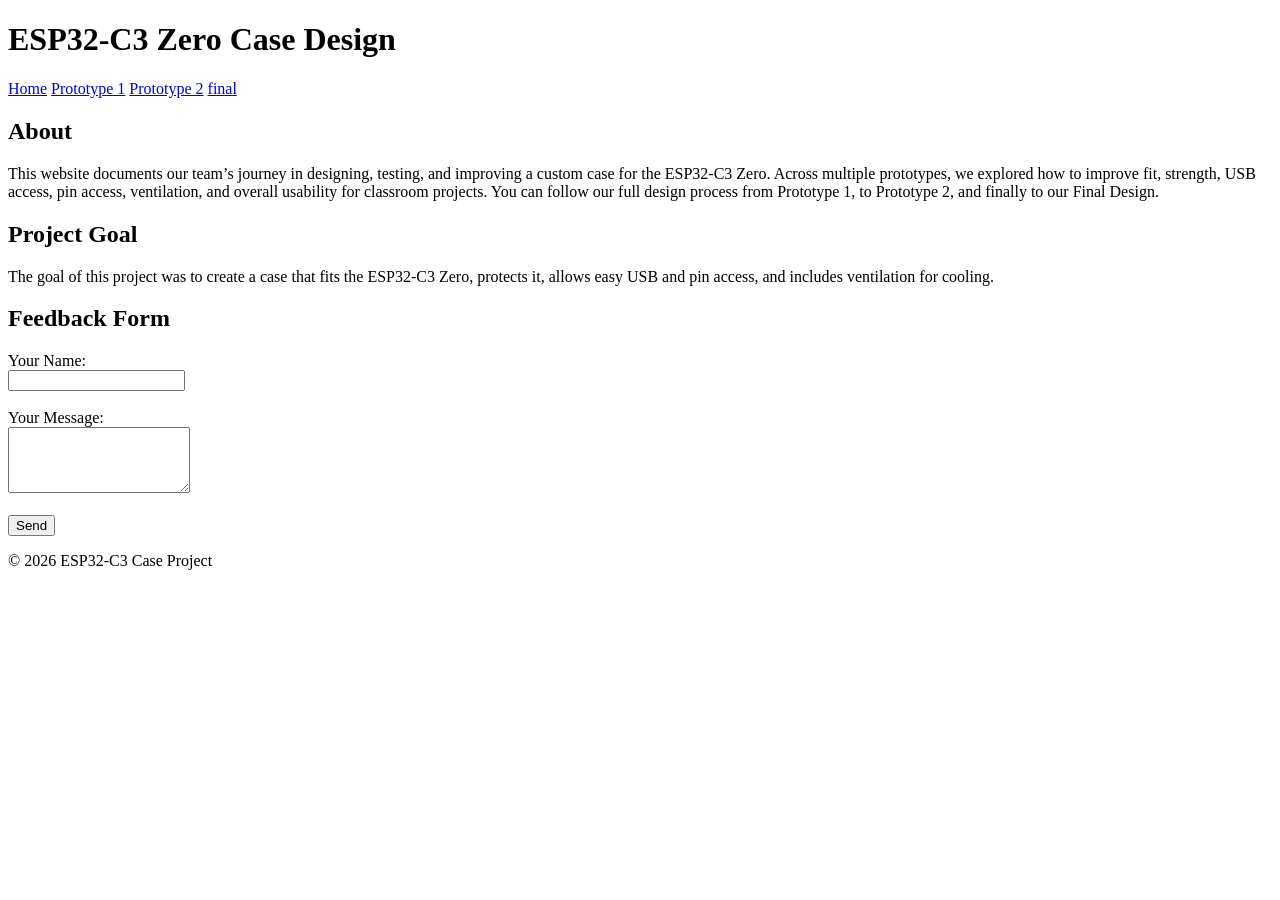
==== index.html @ afe5f49f "Add files via upload" ====
<!DOCTYPE html>
<html lang="en">
<head>
    <meta charset="UTF-8">
    <meta name="viewport" content="width=device-width, initial-scale=1.0">
    <title>ESP32-C3 Zero Case Project</title>

    <!-- Link to your CSS file -->
    <link rel="stylesheet" href="style.css">
</head>

<body>

    <header>
        <h1>ESP32‑C3 Zero Case Design</h1>

       



    <nav>
        <a href="index.html">Home</a>
        <a href="prototype1.html">Prototype 1</a>
        <a href="prototype2.html">Prototype 2</a>
        <a href="final.html">final</a>
    </nav>
</header>


    </header>

    <main>
        <h2>About</h2>
        <p>
            This website documents our team’s journey in designing, testing, and improving a custom case for the ESP32‑C3 Zero. 
            Across multiple prototypes, we explored how to improve fit, strength, USB access, pin access, ventilation, and overall usability for classroom projects. 
            You can follow our full design process from Prototype 1, to Prototype 2, and finally to our Final Design.
        </p>

        <h2>Project Goal</h2>
        <p>
            The goal of this project was to create a case that fits the ESP32‑C3 Zero, protects it,  
            allows easy USB and pin access, and includes ventilation for cooling.
        </p>

        <h2>Feedback Form</h2>
        <form>
            <label>Your Name:</label><br>
            <input type="text"><br><br>

            <label>Your Message:</label><br>
            <textarea rows="4"></textarea><br><br>

            <button type="submit">Send</button>
        </form>
    </main>

    <footer>
        <p>© 2026 ESP32‑C3 Case Project</p>
    </footer>

</body>
</html>
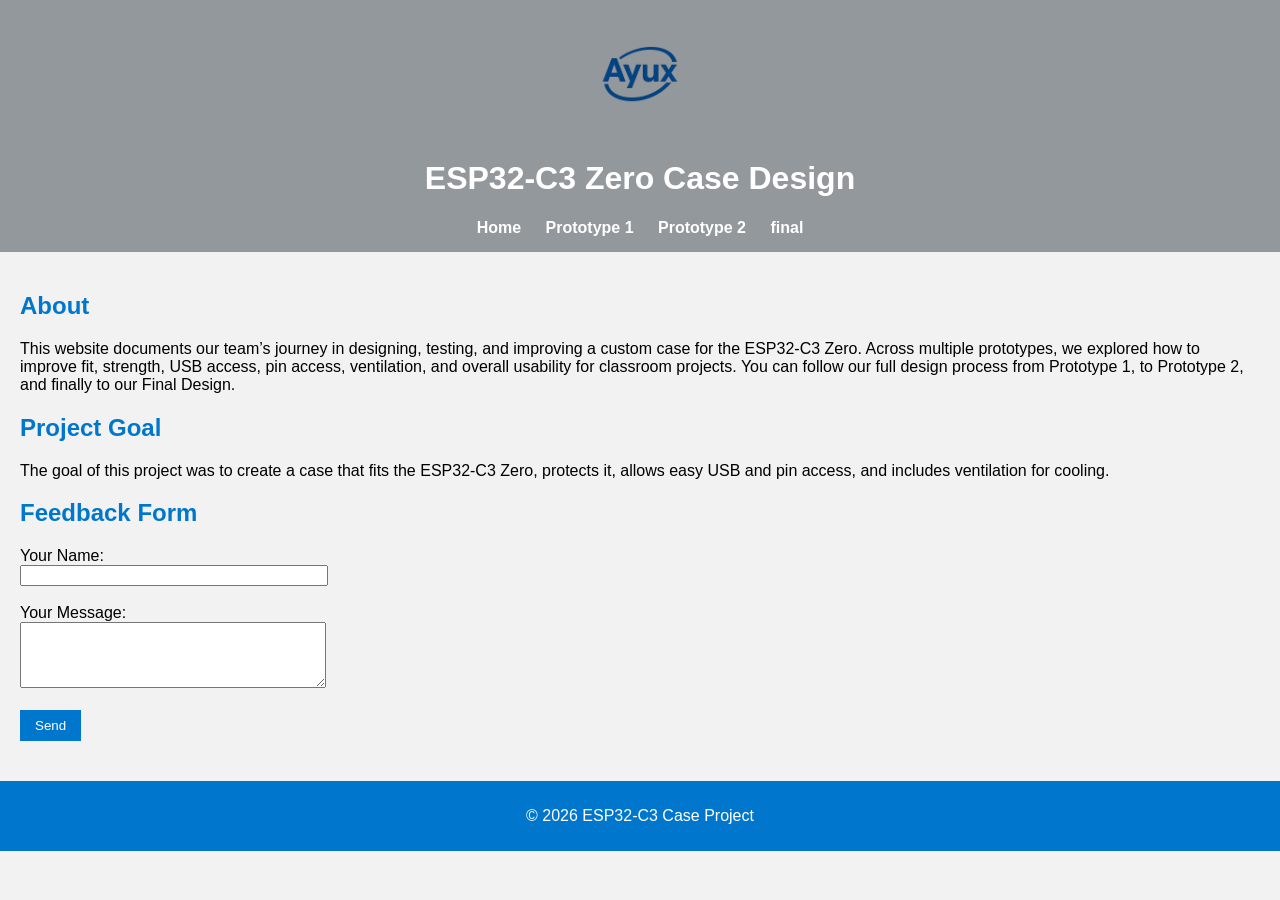
==== commit 7d1981c9: "Update index.html" ====
--- a/index.html
+++ b/index.html
@@ -7,13 +7,16 @@
 
     <!-- Link to your CSS file -->
     <link rel="stylesheet" href="style.css">
-</head>
 
-<body>
 
-    <header>
+    
+<header>
+    <a href="index.html">
+        <img src="images/ayux.png" alt="Ayux logo" width="120">
+    </a>
+
+        
         <h1>ESP32‑C3 Zero Case Design</h1>
-
        
 
 
--- a/style.css
+++ b/style.css
@@ -0,0 +1,52 @@
+body {
+    font-family: Arial, sans-serif;
+    margin: 0;
+    background: #f2f2f2;
+}
+
+header {
+    background: #92989c;
+    color: white;
+    padding: 15px;
+    text-align: center;
+}
+
+nav a {
+    color: white;
+    margin: 0 10px;
+    text-decoration: none;
+    font-weight: bold;
+}
+
+main {
+    padding: 20px;
+}
+
+h2 {
+    color: #0077cc;
+}
+
+form input, form textarea {
+    width: 100%;
+    max-width: 300px;
+}
+
+button {
+    background: #0077cc;
+    color: white;
+    border: none;
+    padding: 8px 15px;
+    cursor: pointer;
+}
+
+button:hover {
+    background: #005fa3;
+}
+
+footer {
+    background: #0077cc;
+    color: white;
+    text-align: center;
+    padding: 10px;
+    margin-top: 20px;
+}
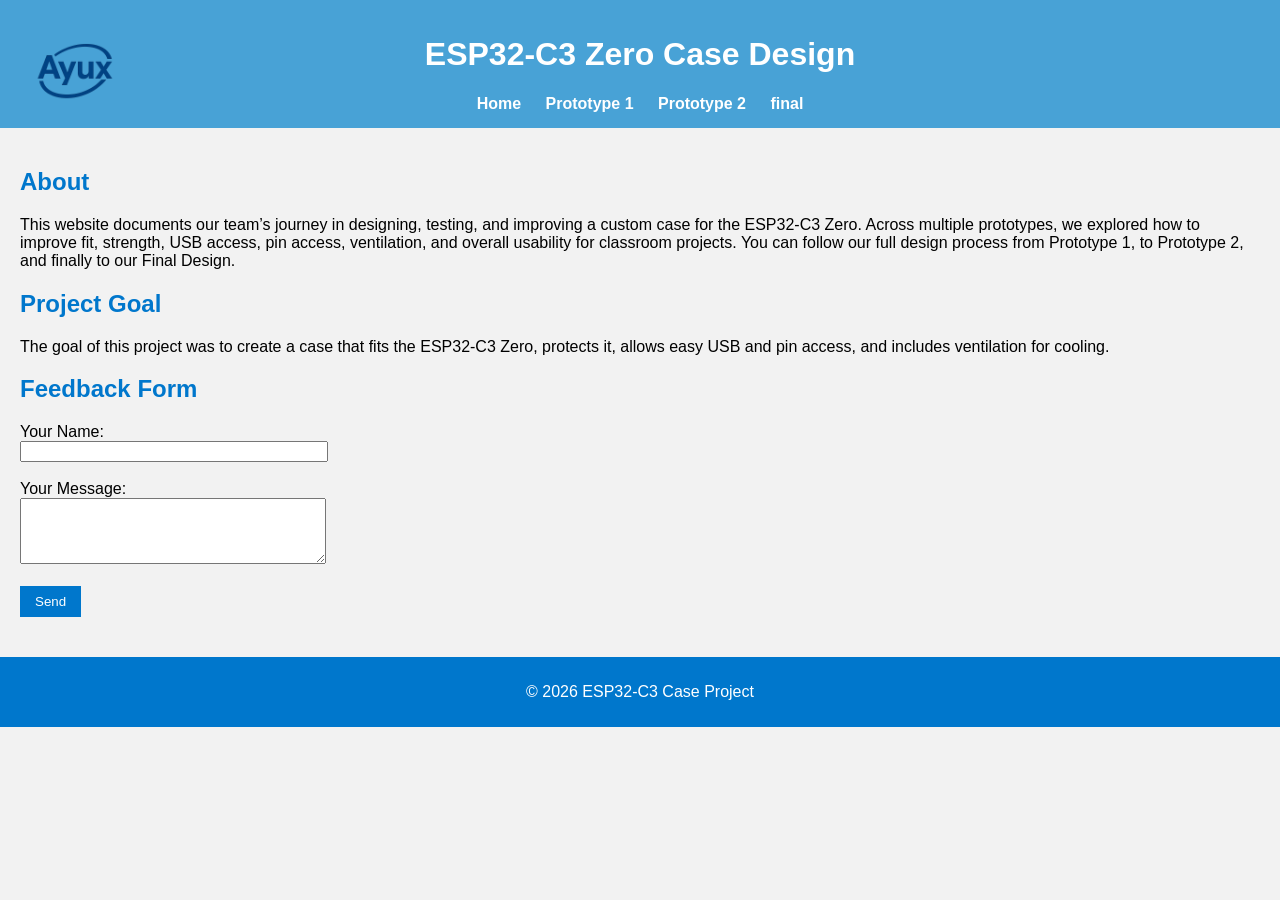
==== commit c2c40625: "Update index.html" ====
--- a/index.html
+++ b/index.html
@@ -61,6 +61,3 @@
     <footer>
         <p>© 2026 ESP32‑C3 Case Project</p>
     </footer>
-
-</body>
-</html>
--- a/style.css
+++ b/style.css
@@ -5,11 +5,19 @@
 }
 
 header {
-    background: #92989c;
+    background: #48a2d6;
     color: white;
     padding: 15px;
     text-align: center;
 }
+
+header a img {
+    position: absolute;
+    top: 12px;
+    left: 15px;
+    width: px;   /* ✅ slightly larger */
+}
+
 
 nav a {
     color: white;
